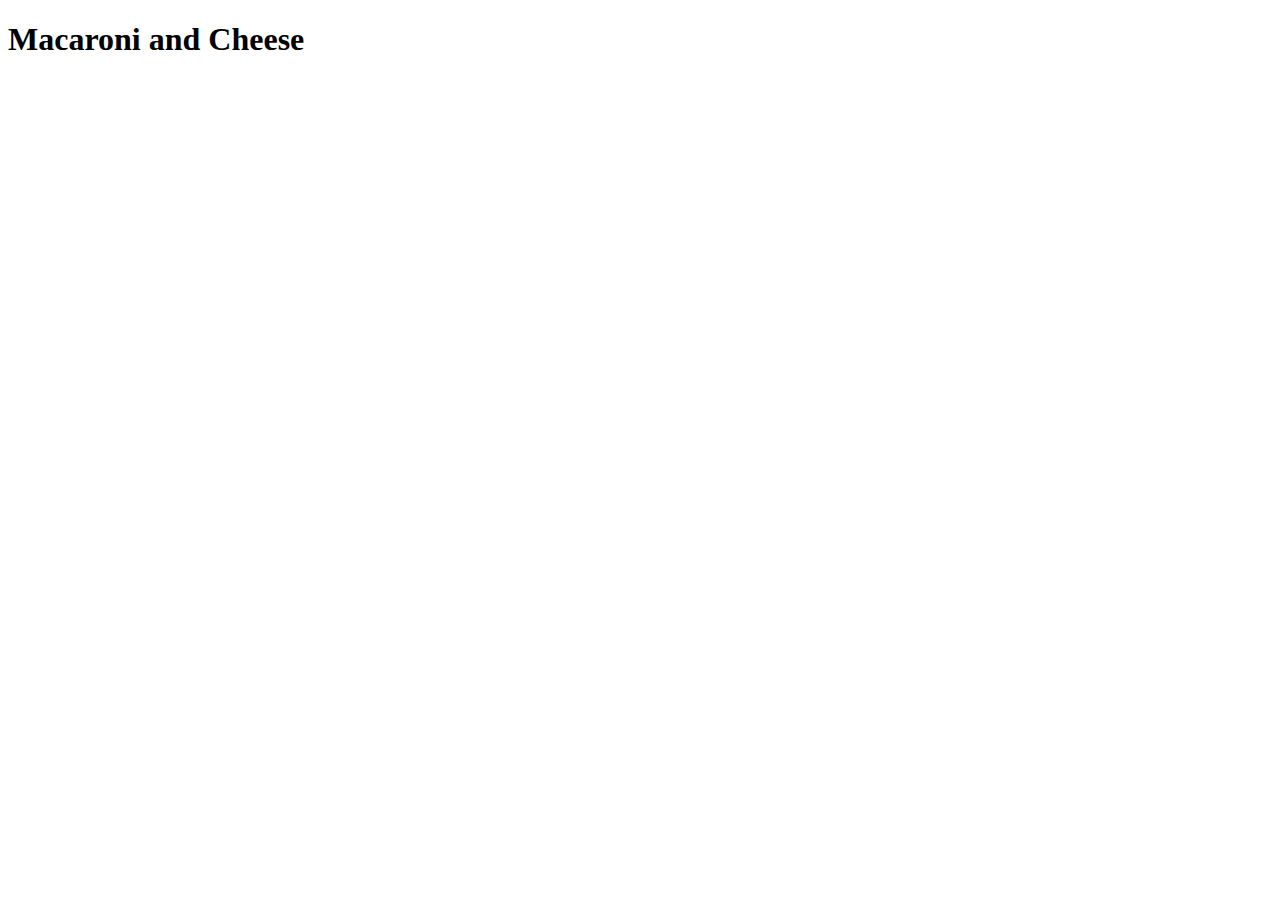
==== odin-recipes/mac-and-cheese.html @ 82ddc37b "Create recipe page and add link to index page" ====
<!DOCTYPE html>
<html lang="en">
<head>
    <meta charset="UTF-8">
    <meta name="viewport" content="width=device-width, initial-scale=1.0">
    <title>Macaroni and Cheese</title>
</head>
<body>
    <h1>Macaroni and Cheese</h1>
</body>
</html>
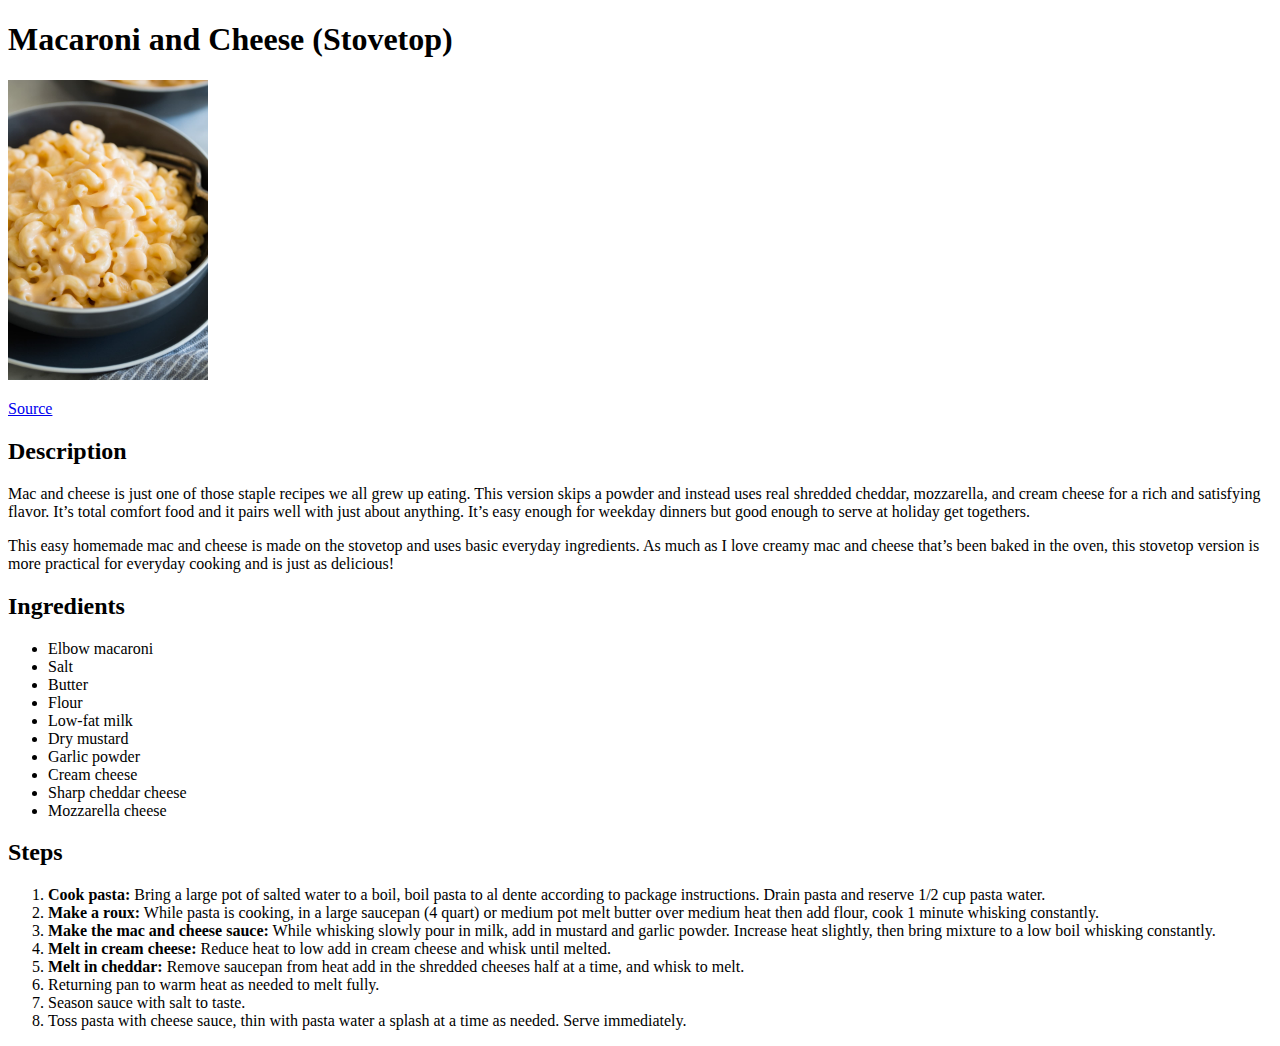
==== commit 30fd60dd: "Add content to mac and cheese recipe page" ====
--- a/odin-recipes/mac-and-cheese.html
+++ b/odin-recipes/mac-and-cheese.html
@@ -6,6 +6,40 @@
     <title>Macaroni and Cheese</title>
 </head>
 <body>
-    <h1>Macaroni and Cheese</h1>
+    <h1>Macaroni and Cheese (Stovetop)</h1>
+    <img src="./images/mac-n-cheese.jpg" height="300">
+    <p><a href="https://www.cookingclassy.com/mac-and-cheese/">Source</a></p>
+    <h2>Description</h2>
+    <p>Mac and cheese is just one of those staple recipes we all grew up eating. This version skips a powder and instead uses real shredded cheddar, mozzarella, and cream cheese for a rich and satisfying flavor. It’s total comfort food and it pairs well with just about anything. It’s easy enough for weekday dinners but good enough to serve at holiday get togethers.
+    </p>
+        
+    <p>This easy homemade mac and cheese is made on the stovetop and uses basic everyday ingredients. As much as I love creamy mac and cheese that’s been baked in the oven, this stovetop version is more practical for everyday cooking and is just as delicious!</p>
+
+    <h2>Ingredients</h2>
+    <ul>
+        <li>Elbow macaroni</li>
+        <li>Salt</li>
+        <li>Butter</li>
+        <li>Flour</li>
+        <li>Low-fat milk</li>
+        <li>Dry mustard</li>
+        <li>Garlic powder</li>
+        <li>Cream cheese</li>
+        <li>Sharp cheddar cheese</li>
+        <li>Mozzarella cheese</li>
+    </ul>
+
+    <h2>Steps</h2>
+    <ol>
+        <li><strong>Cook pasta:</strong> Bring a large pot of salted water to a boil, boil pasta to al dente according to package instructions. Drain pasta and reserve 1/2 cup pasta water.</li>
+        <li><strong>Make a roux:</strong> While pasta is cooking, in a large saucepan (4 quart) or medium pot melt butter over medium heat then add flour, cook 1 minute whisking constantly.</li>
+        <li><strong>Make the mac and cheese sauce:</strong> While whisking slowly pour in milk, add in mustard and garlic powder. Increase heat slightly, then bring mixture to a low boil whisking constantly.</li>
+        <li><strong>Melt in cream cheese:</strong> Reduce heat to low add in cream cheese and whisk until melted.</li>
+        <li><strong>Melt in cheddar:</strong> Remove saucepan from heat add in the shredded cheeses half at a time, and whisk to melt.</li>
+        <li>Returning pan to warm heat as needed to melt fully.</li>
+        <li>Season sauce with salt to taste.</li>
+        <li>Toss pasta with cheese sauce, thin with pasta water a splash at a time as needed. Serve immediately.</li>
+    </ol>
+
 </body>
 </html>